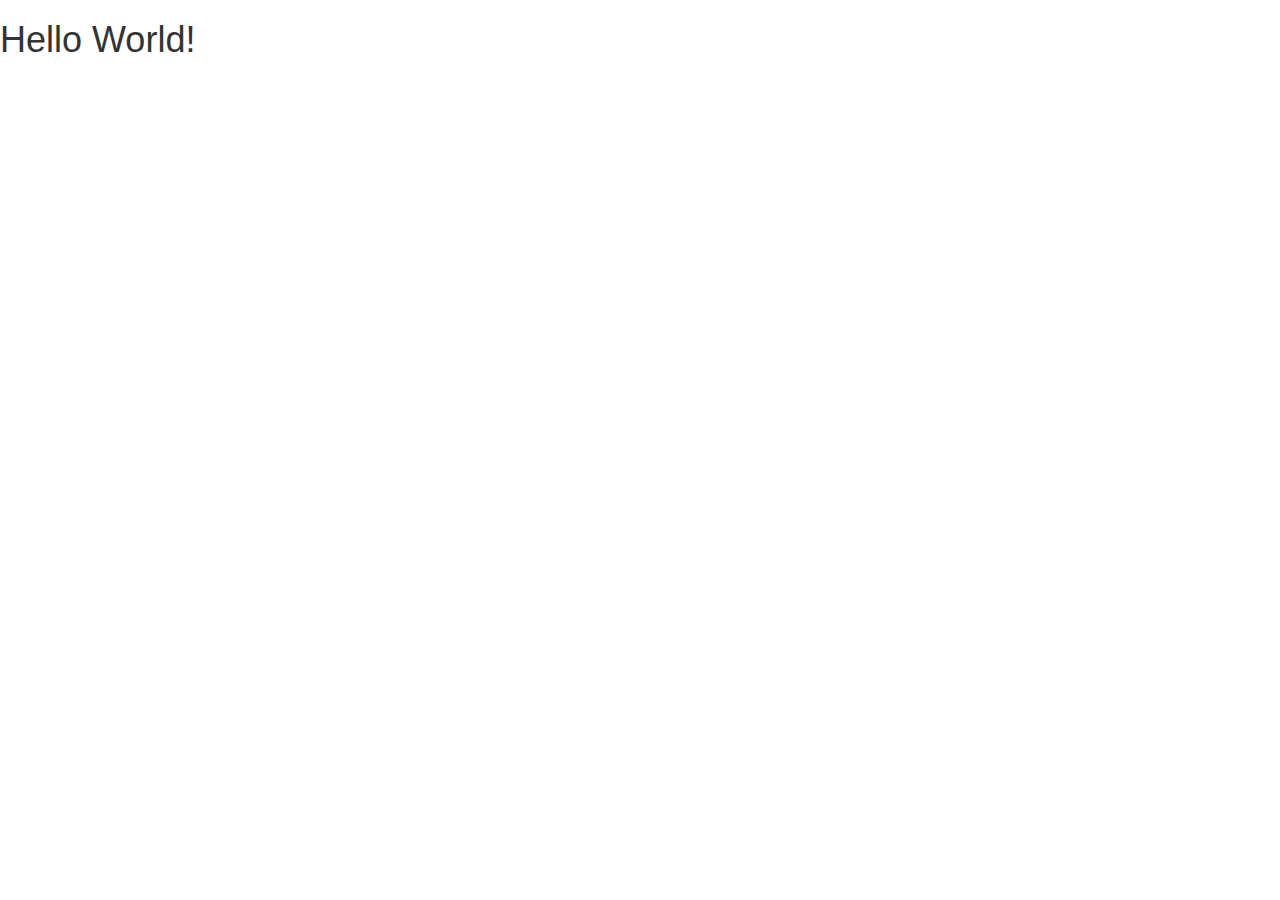
==== index.html @ 29dd2e36 "Add Bootstrap" ====
<!DOCTYPE html>
<html lang="en">
<head>
  <meta charset="utf-8">
  <meta http-equiv="X-UA-Compatible" content="IE=edge">
  <meta name="viewport" content="width=device-width, initial-scale=1">
  <title>Frank Veldhuijzen</title>

  <!-- Bootstrap -->
  <link href="css/bootstrap.min.css" rel="stylesheet"></head>
<body>
  <h1>Hello World!</h1>

  <!-- jQuery (necessary for Bootstrap's JavaScript plugins) -->
  <script src="https://ajax.googleapis.com/ajax/libs/jquery/1.11.0/jquery.min.js"></script>
  <!-- Include all compiled plugins (below), or include individual files as needed -->
  <script src="js/bootstrap.min.js"></script>
</body>
</html>
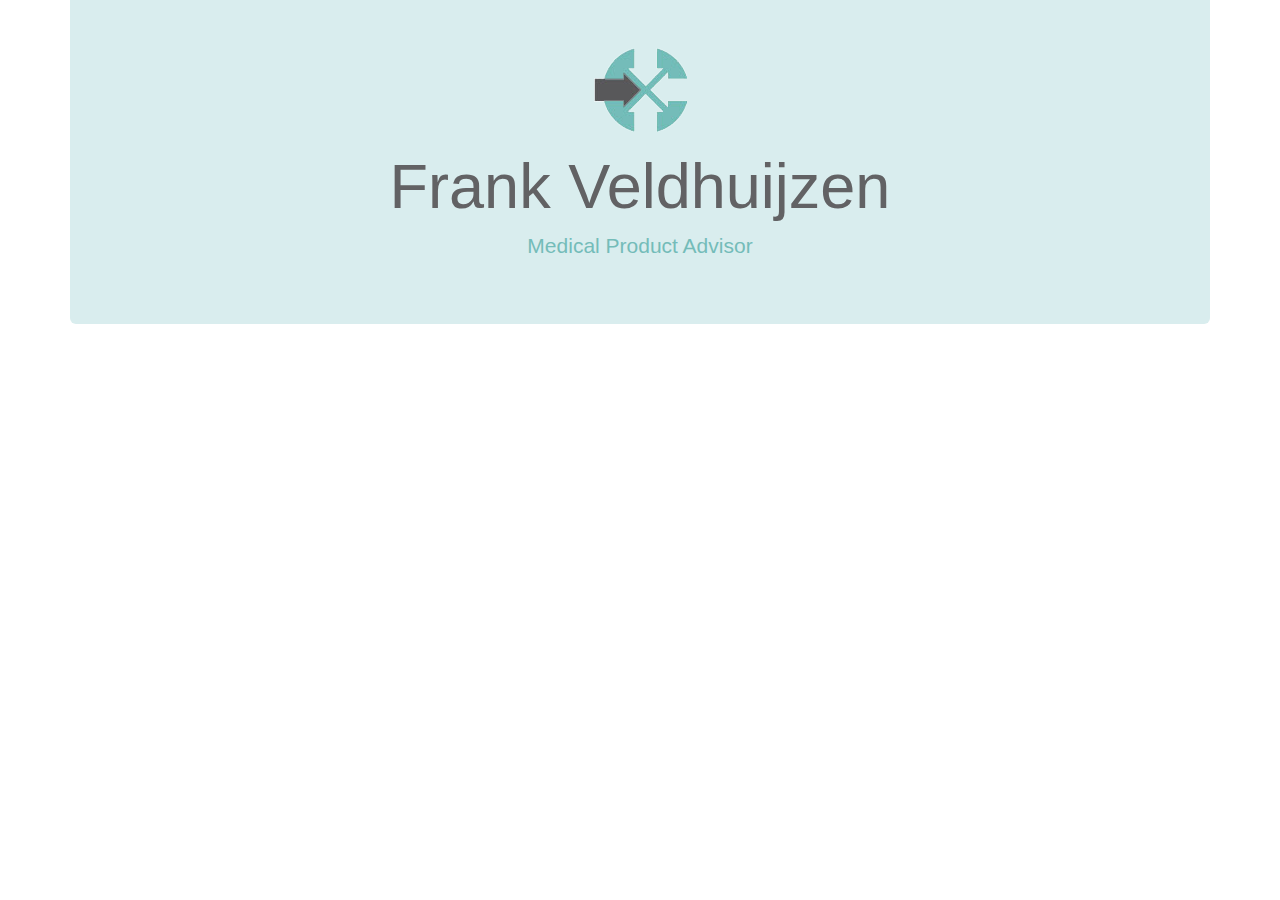
==== commit f815221a: "Proof of Concept Header" ====
--- a/index.html
+++ b/index.html
@@ -7,9 +7,23 @@
   <title>Frank Veldhuijzen</title>
 
   <!-- Bootstrap -->
-  <link href="css/bootstrap.min.css" rel="stylesheet"></head>
+  <link href="css/bootstrap.min.css" rel="stylesheet">
+  <link rel="stylesheet" href="css/style.css">
+  </head>
 <body>
-  <h1>Hello World!</h1>
+  <div class="container">
+    <div class="jumbotron" id="jumbotron">
+    <div class="row">
+    <img src="images/logo.png" alt="" class="center-block" />
+    </div>
+      <div class="row">
+      <h1 id="name" class="text-center">Frank Veldhuijzen</h1>
+      </div>
+      <div class="row">
+      <p id="function" class="text-center">Medical Product Advisor</p>
+      </div>
+    </div>
+  </div>
 
   <!-- jQuery (necessary for Bootstrap's JavaScript plugins) -->
   <script src="https://ajax.googleapis.com/ajax/libs/jquery/1.11.0/jquery.min.js"></script>
--- a/css/style.css
+++ b/css/style.css
@@ -0,0 +1,18 @@
+#jumbotron {
+    border-top-right-radius: 0px;
+    border-top-left-radius: 0px;
+    background-color: #D9EDEE;
+}
+
+#logo {
+    margin-left: auto;
+    margin-right: auto;
+}
+
+#name {
+    color: #626264;
+}
+
+#function {
+    color: #74BCB9;
+}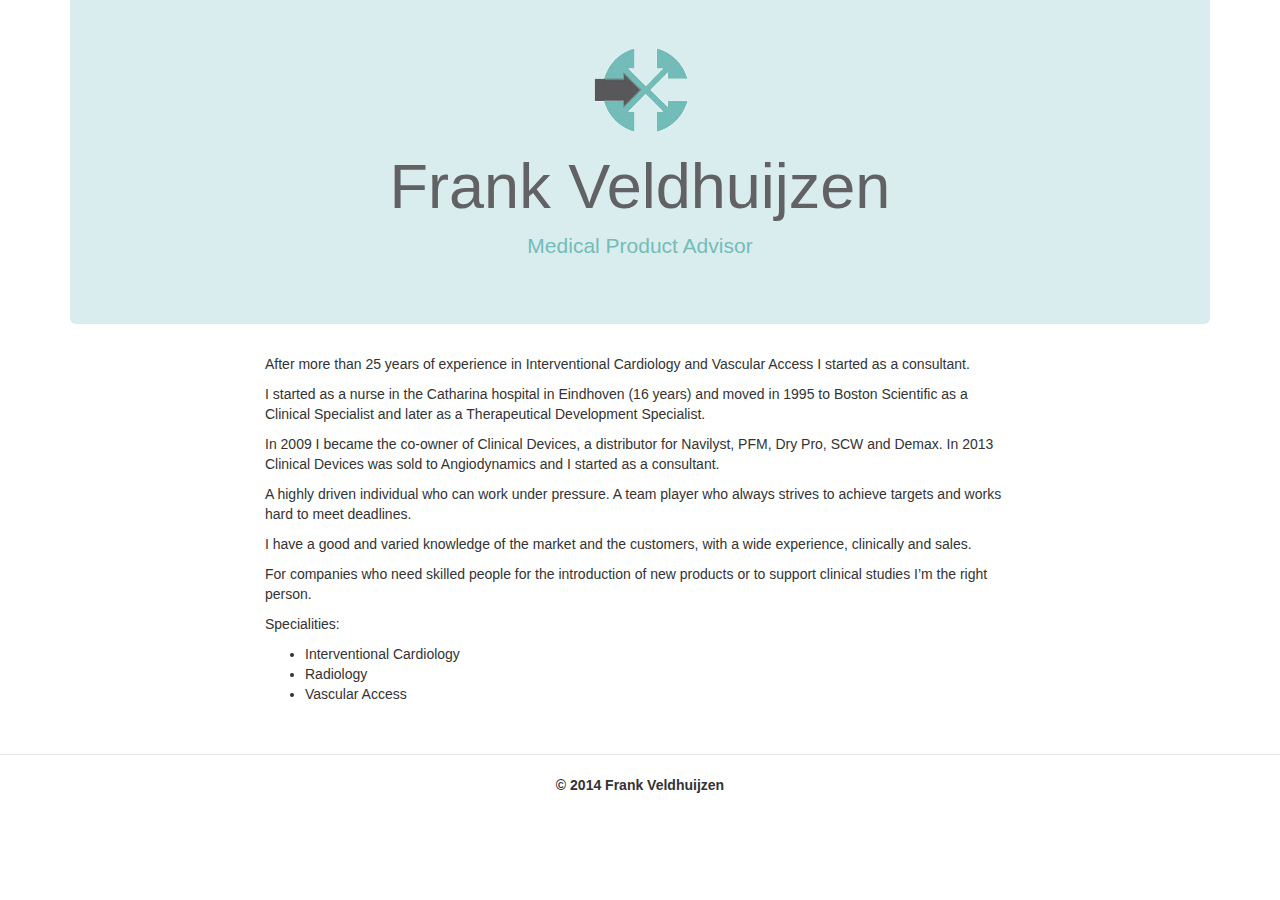
==== commit d20c02e3: "Add text" ====
--- a/index.html
+++ b/index.html
@@ -1,5 +1,5 @@
 <!DOCTYPE html>
-<html lang="en">
+<html lang="nl">
 <head>
   <meta charset="utf-8">
   <meta http-equiv="X-UA-Compatible" content="IE=edge">
@@ -9,19 +9,57 @@
   <!-- Bootstrap -->
   <link href="css/bootstrap.min.css" rel="stylesheet">
   <link rel="stylesheet" href="css/style.css">
-  </head>
+</head>
 <body>
   <div class="container">
     <div class="jumbotron" id="jumbotron">
-    <div class="row">
-    <img src="images/logo.png" alt="" class="center-block" />
-    </div>
       <div class="row">
-      <h1 id="name" class="text-center">Frank Veldhuijzen</h1>
+        <img src="images/logo.png" alt="" class="center-block" />
       </div>
       <div class="row">
-      <p id="function" class="text-center">Medical Product Advisor</p>
+        <h1 id="name" class="text-center">Frank Veldhuijzen</h1>
       </div>
+      <div class="row">
+        <p id="function" class="text-center">Medical Product Advisor</p>
+      </div>
+    </div>
+    <div class="row">
+      <div class="col-md-8 col-md-offset-2">
+        <p>
+          After more than 25 years of experience in Interventional Cardiology and Vascular Access I started as a consultant.
+        </p>
+        <p>
+          I started as a nurse in the Catharina hospital in Eindhoven (16 years) and moved in 1995 to Boston Scientific as a Clinical Specialist and later as a Therapeutical Development Specialist.
+        </p>
+        <p>
+          In 2009 I became the co-owner of Clinical Devices, a distributor for Navilyst, PFM, Dry Pro, SCW and Demax. In 2013 Clinical Devices was sold to Angiodynamics and I started as a consultant.
+        </p>
+        <p>
+          A highly driven individual who can work under pressure. A team player who always strives to achieve targets and works hard to meet deadlines.
+        </p>
+        <p>
+          I have a good and varied knowledge of the market and the customers, with a wide experience, clinically and sales.
+        </p>
+        <p>
+          For companies who need skilled people for the introduction of new products or to support clinical studies I’m the right person.
+        </p>
+        <p>
+          Specialities:
+          <ul>
+            <li>Interventional Cardiology</li>
+            <li>Radiology</li>
+            <li>Vascular Access</li>
+          </ul>
+        </p>
+      </div>
+    </div>
+  </div>
+  <div class="footer">
+    <div class="container">
+      <p class="text-center">
+        <br />
+        <strong>&copy; 2014 Frank Veldhuijzen</strong>
+      </p>
     </div>
   </div>
 
--- a/css/style.css
+++ b/css/style.css
@@ -15,4 +15,9 @@
 
 #function {
     color: #74BCB9;
+}
+
+.footer {
+    border-top: 1px solid #e5e5e5;
+    margin-top: 40px;
 }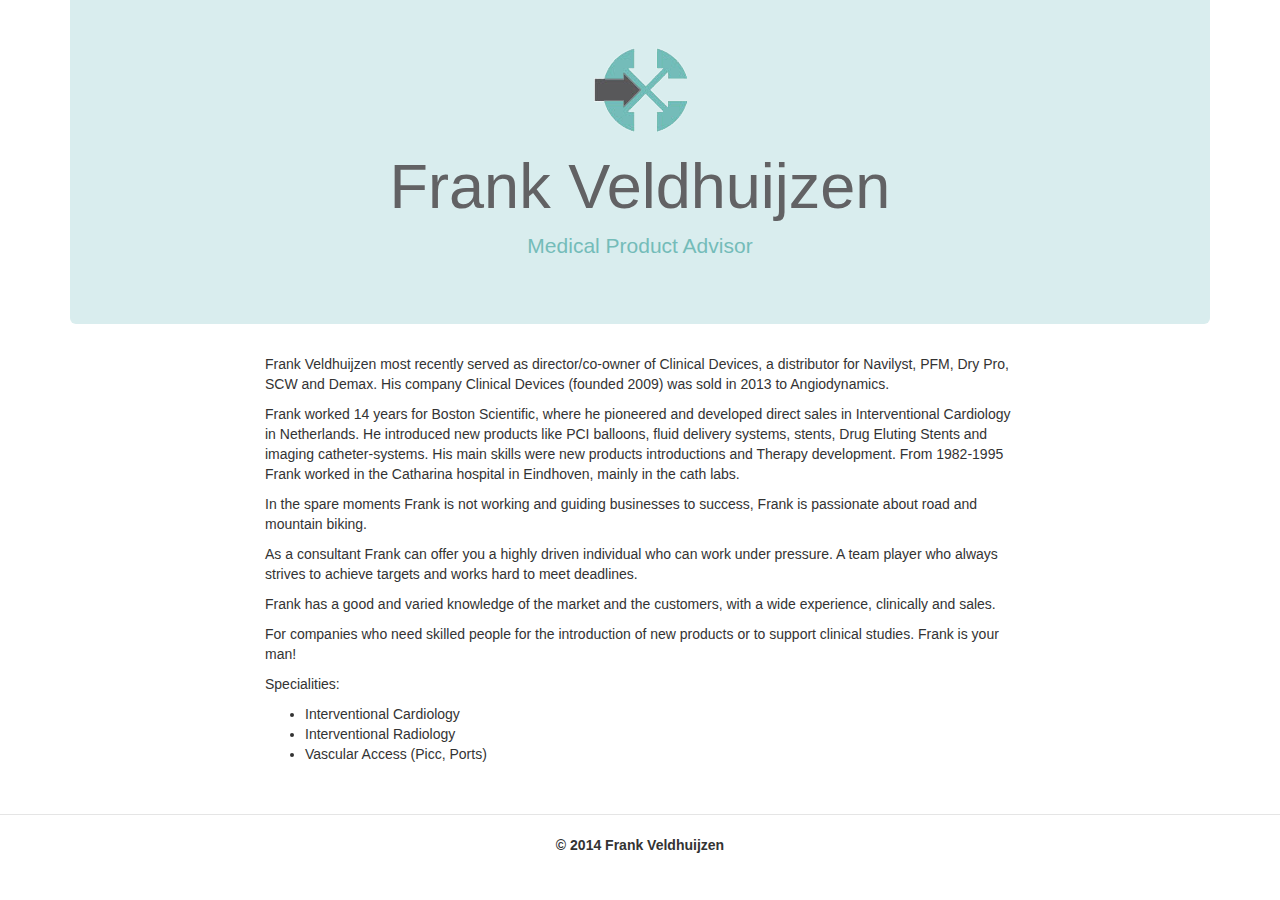
==== commit 70c1e244: "Add revised text" ====
--- a/index.html
+++ b/index.html
@@ -26,29 +26,29 @@
     <div class="row">
       <div class="col-md-8 col-md-offset-2">
         <p>
-          After more than 25 years of experience in Interventional Cardiology and Vascular Access I started as a consultant.
+          Frank Veldhuijzen most recently served as director/co-owner of Clinical Devices, a distributor for Navilyst, PFM, Dry Pro, SCW and Demax. His company Clinical Devices (founded 2009) was sold in 2013 to Angiodynamics.
         </p>
         <p>
-          I started as a nurse in the Catharina hospital in Eindhoven (16 years) and moved in 1995 to Boston Scientific as a Clinical Specialist and later as a Therapeutical Development Specialist.
+          Frank worked 14 years for Boston Scientific, where he pioneered and developed direct sales in Interventional Cardiology in Netherlands. He introduced new products like PCI balloons, fluid delivery systems, stents, Drug Eluting Stents and imaging catheter-systems. His main skills were new products introductions and Therapy development. From 1982-1995 Frank worked in the Catharina hospital in Eindhoven, mainly in the cath labs.
         </p>
         <p>
-          In 2009 I became the co-owner of Clinical Devices, a distributor for Navilyst, PFM, Dry Pro, SCW and Demax. In 2013 Clinical Devices was sold to Angiodynamics and I started as a consultant.
+          In the spare moments Frank is not working and guiding businesses to success, Frank is passionate about road and mountain biking.
         </p>
         <p>
-          A highly driven individual who can work under pressure. A team player who always strives to achieve targets and works hard to meet deadlines.
+          As a consultant Frank can offer you a highly driven individual who can work under pressure. A team player who always strives to achieve targets and works hard to meet deadlines.
         </p>
         <p>
-          I have a good and varied knowledge of the market and the customers, with a wide experience, clinically and sales.
+          Frank has a good and varied knowledge of the market and the customers, with a wide experience, clinically and sales.
         </p>
         <p>
-          For companies who need skilled people for the introduction of new products or to support clinical studies I’m the right person.
+          For companies who need skilled people for the introduction of new products or to support clinical studies. Frank is your man!
         </p>
         <p>
           Specialities:
           <ul>
             <li>Interventional Cardiology</li>
-            <li>Radiology</li>
-            <li>Vascular Access</li>
+            <li>Interventional Radiology</li>
+            <li>Vascular Access (Picc, Ports)</li>
           </ul>
         </p>
       </div>
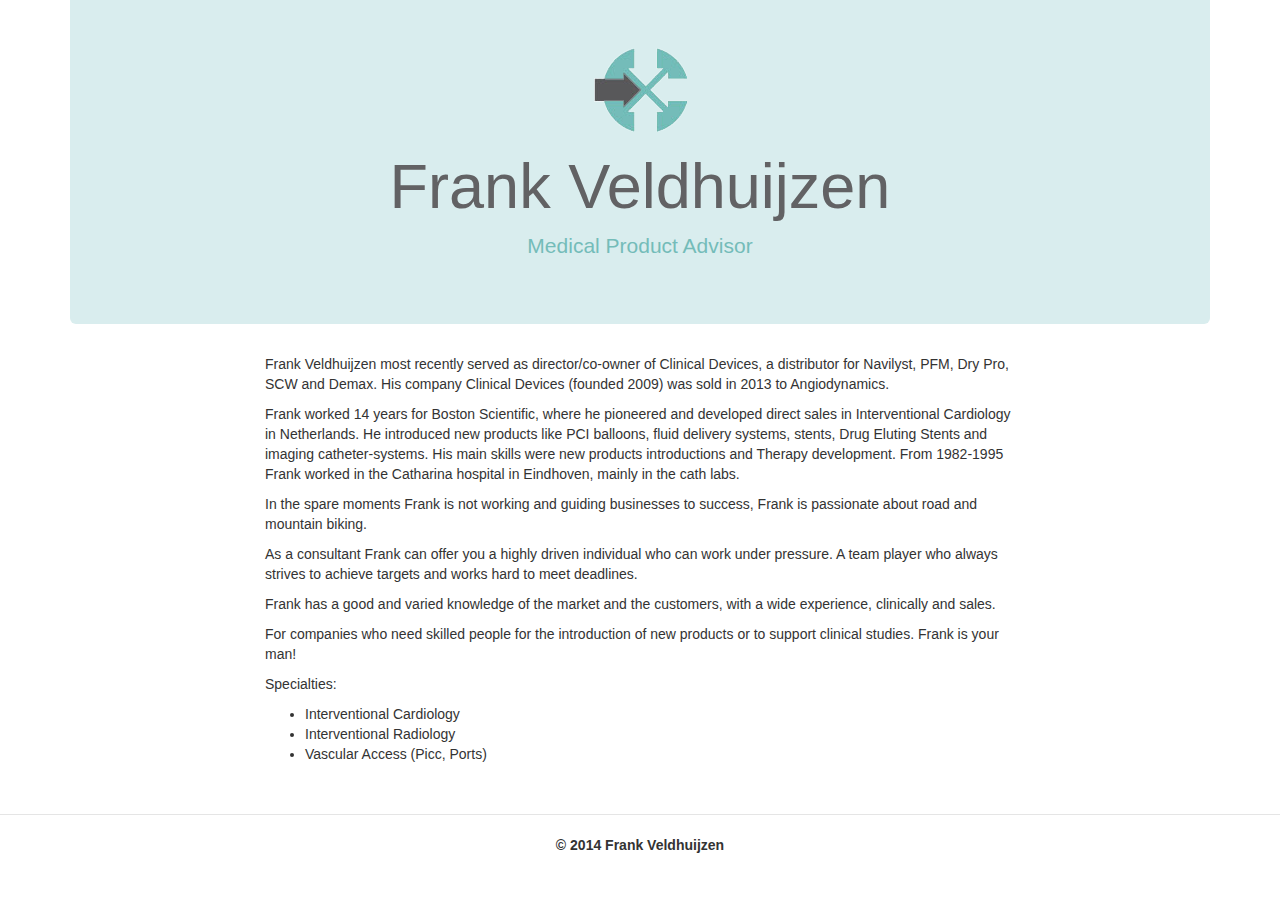
==== commit 0b2ea668: "Fix text mistake" ====
--- a/index.html
+++ b/index.html
@@ -44,7 +44,7 @@
           For companies who need skilled people for the introduction of new products or to support clinical studies. Frank is your man!
         </p>
         <p>
-          Specialities:
+          Specialties:
           <ul>
             <li>Interventional Cardiology</li>
             <li>Interventional Radiology</li>
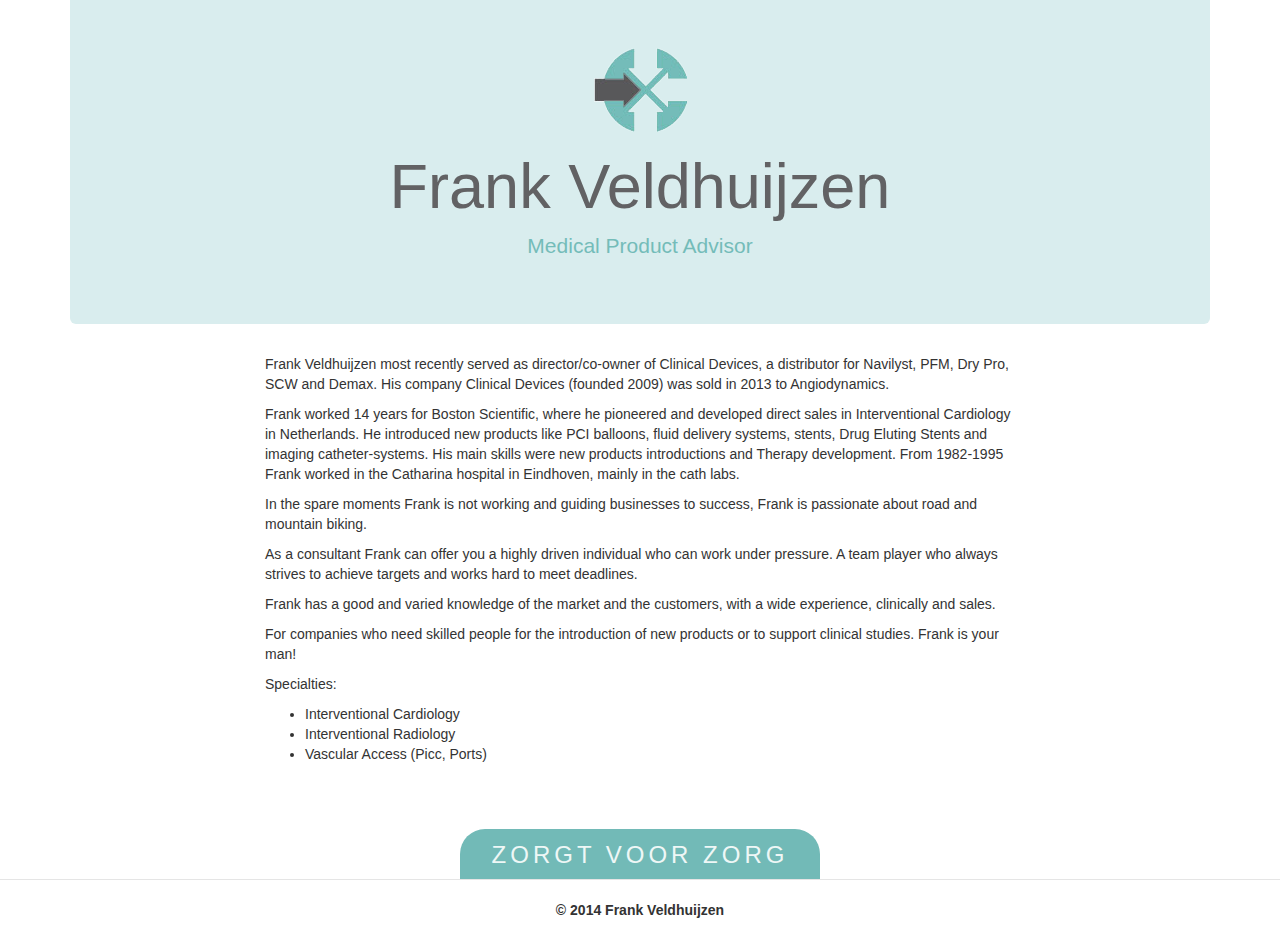
==== commit 8eacbb82: "Add slogan" ====
--- a/index.html
+++ b/index.html
@@ -53,6 +53,13 @@
         </p>
       </div>
     </div>
+    <div class="row">
+      <div class="col-md-4 col-md-offset-4">
+        <div id="slogan">
+          <h3 class="text-center" id="slogan-text">ZORGT VOOR ZORG</h3>
+        </div>
+      </div>
+    </div>
   </div>
   <div class="footer">
     <div class="container">
--- a/css/style.css
+++ b/css/style.css
@@ -19,5 +19,21 @@
 
 .footer {
     border-top: 1px solid #e5e5e5;
-    margin-top: 40px;
+    /*margin-top: 40px;*/
+}
+
+#slogan {
+    background-color: #72BAB7;
+    height: 50px;
+    width: 100%;
+    margin-top: 55px;
+    border-top-left-radius: 25px;
+    border-top-right-radius: 25px;
+}
+
+#slogan-text {
+    color: #EEF7F6;
+    padding-top: 12.5px;
+    font-weight: 100;
+    letter-spacing: 4px;
 }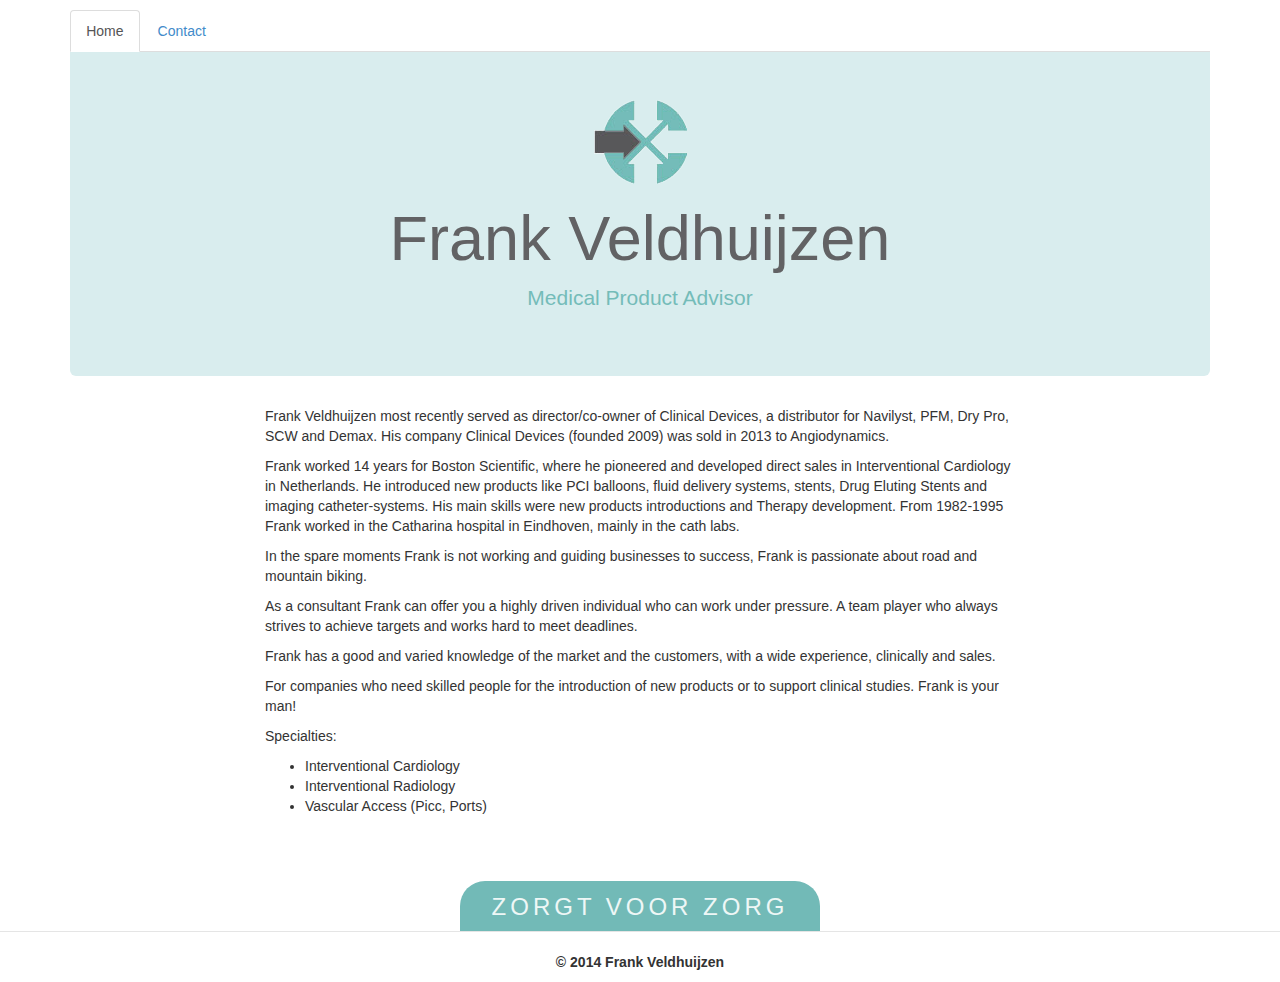
==== commit a6ec1c17: "Add contact form without backend code" ====
--- a/index.html
+++ b/index.html
@@ -4,14 +4,20 @@
   <meta charset="utf-8">
   <meta http-equiv="X-UA-Compatible" content="IE=edge">
   <meta name="viewport" content="width=device-width, initial-scale=1">
-  <title>Frank Veldhuijzen</title>
+  <title>Frank Veldhuijzen - Home</title>
 
   <!-- Bootstrap -->
   <link href="css/bootstrap.min.css" rel="stylesheet">
   <link rel="stylesheet" href="css/style.css">
 </head>
 <body>
-  <div class="container">
+  <div class="container" id="container">
+  <div class="row">
+      <ul class="nav nav-tabs" role="tablist" id="navbar">
+        <li class="active"><a href="index.html">Home</a></li>
+        <li><a href="contact.html">Contact</a></li>
+      </ul>
+    </div>
     <div class="jumbotron" id="jumbotron">
       <div class="row">
         <img src="images/logo.png" alt="" class="center-block" />
--- a/css/style.css
+++ b/css/style.css
@@ -36,4 +36,13 @@
     padding-top: 12.5px;
     font-weight: 100;
     letter-spacing: 4px;
+}
+
+#navbar {
+    width: 97.4%;
+    margin: 0px auto 0px;
+}
+
+#container {
+    margin-top: 10px;
 }